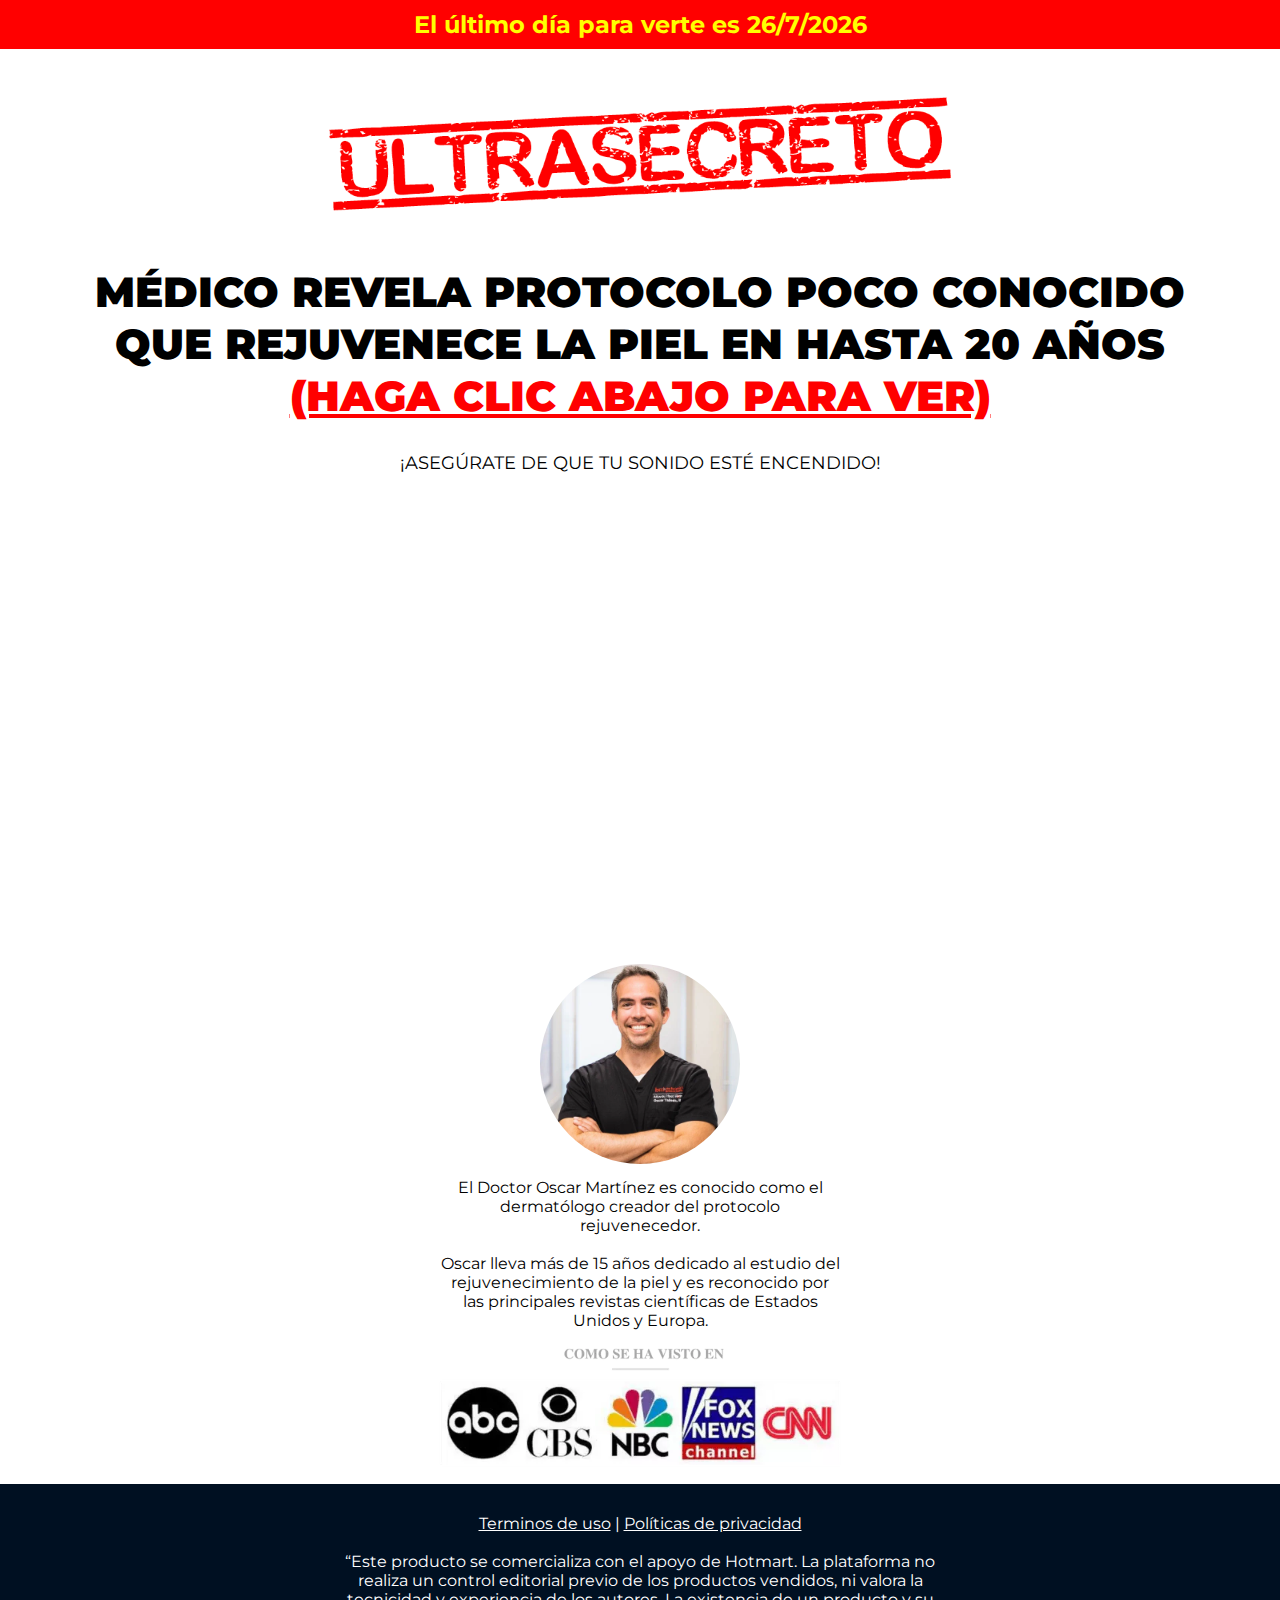
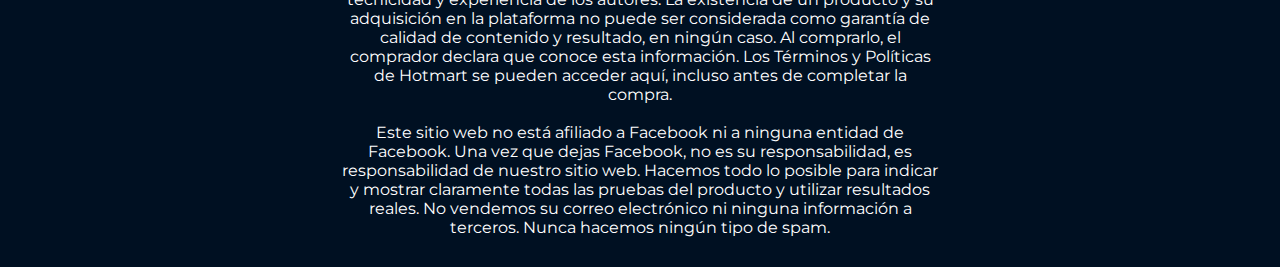
==== video-21/index.html @ 76b5c005 "Initial commit" ====
<!DOCTYPE html>
<html lang="es">
<head>
    <meta charset="UTF-8">
    <meta name="viewport" content="width=device-width, initial-scale=1.0">
    <title>La Piel Perfecta</title>
    <link rel="stylesheet" href="style.css">
    <link rel="preconnect" href="https://fonts.googleapis.com">
    <link rel="preconnect" href="https://fonts.gstatic.com" crossorigin>
    <link href="https://fonts.googleapis.com/css2?family=Montserrat:ital,wght@0,100;0,200;0,300;0,400;0,500;0,600;0,700;0,800;0,900;1,100;1,200;1,300;1,400;1,500;1,600;1,700;1,800;1,900&display=swap" rel="stylesheet">
    <link rel="preload" href="https://player-vz-dd8185b2-1bb.tv.pandavideo.com.br/embed/css/styles.css" as="style">
    <link rel="prerender" href="https://player-vz-dd8185b2-1bb.tv.pandavideo.com.br/embed/?v=d6436af5-0bac-4692-9109-c6af27f13ea1">
    <link rel="preload" href="https://player-vz-dd8185b2-1bb.tv.pandavideo.com.br/embed/js/hls.js" as="script">
    <link rel="preload" href="https://player-vz-dd8185b2-1bb.tv.pandavideo.com.br/embed/js/plyr.polyfilled.min.js" as="script">
    <link rel="preload" href="https://config.tv.pandavideo.com.br/vz-dd8185b2-1bb/d6436af5-0bac-4692-9109-c6af27f13ea1.json" as="fetch">
    <link rel="preload" href="https://config.tv.pandavideo.com.br/vz-dd8185b2-1bb/config.json" as="fetch">
    <link rel="preload" href="https://b-vz-dd8185b2-1bb.tv.pandavideo.com.br/d6436af5-0bac-4692-9109-c6af27f13ea1/playlist.m3u8" as="fetch">
    <link rel="dns-prefetch" href="https://b-vz-dd8185b2-1bb.tv.pandavideo.com.br">
    <link rel="dns-prefetch" href="https://player-vz-dd8185b2-1bb.tv.pandavideo.com.br">
    <link rel="dns-prefetch" href="https://vz-dd8185b2-1bb.b-cdn.net">
</head>
<body>
    <header>
        <h2>El último día para verte es <span id="dataAtual"></span></h2>
    </header>

    <main>
        <img src="img/ultrasecreto.png" alt="" class="ultrasecreto">

        <div class="wrapper-headline">
            <div class="headline">
                <h1 class="uppercase">Médico revela protocolo poco conocido que rejuvenece la piel en hasta 20 años</h1>

                <h1 class="uppercase c-td">&lpar;Haga clic abajo para ver&rpar;</h1>

                <h3 class="uppercase">¡Asegúrate de que tu sonido esté encendido!</h3>
            </div>
        </div>

        <div class="wrapper-vsl">
            <div class="vsl">
                <iframe id="panda-d6436af5-0bac-4692-9109-c6af27f13ea1" src="https://player-vz-dd8185b2-1bb.tv.pandavideo.com.br/embed/?v=d6436af5-0bac-4692-9109-c6af27f13ea1" style="border:none;" allow="accelerometer;gyroscope;autoplay;encrypted-media;picture-in-picture" allowfullscreen=true width="100%" height="100%" fetchpriority="high"></iframe>
            </div>
        </div>

        <div id="20fa13b1-fb0d-4e95-9361-7dc530667f5c"></div>

        <div class="wrapper-sobre">
            <div class="sobre">
                <img src="img/dr.webp" alt="" class="dr">

                <p>El Doctor Oscar Martínez es conocido como el dermatólogo creador del protocolo rejuvenecedor.<br><br>Oscar lleva más de 15 años dedicado al estudio del rejuvenecimiento de la piel y es reconocido por las principales revistas científicas de Estados Unidos y Europa.</p>
            </div>
        </div>

        <img src="img/midias.webp" alt="" class="midia">
    </main>

    <footer>
        <div>
            <p><a href="#">Terminos de uso</a> | <a href="#">Políticas de privacidad</a><br><br>“Este producto se comercializa con el apoyo de Hotmart. La plataforma no realiza un control editorial previo de los productos vendidos, ni valora la tecnicidad y experiencia de los autores. La existencia de un producto y su adquisición en la plataforma no puede ser considerada como garantía de calidad de contenido y resultado, en ningún caso. Al comprarlo, el comprador declara que conoce esta información. Los Términos y Políticas de Hotmart se pueden acceder aquí, incluso antes de completar la compra.<br><br>Este sitio web no está afiliado a Facebook ni a ninguna entidad de Facebook. Una vez que dejas Facebook, no es su responsabilidad, es responsabilidad de nuestro sitio web. Hacemos todo lo posible para indicar y mostrar claramente todas las pruebas del producto y utilizar resultados reales. No vendemos su correo electrónico ni ninguna información a terceros. Nunca hacemos ningún tipo de spam.</p>
        </div>
    </footer>

    <script src="script.js"></script>
</body>
</html>
---- video-21/style.css ----
* {
    margin: 0;
    box-sizing: border-box;
}
h1, h2, h3, p {
    font-family: 'Montserrat', sans-serif;
}
header {
    padding: 10px 5%;
    text-align: center;
    background: #FF0000;
}
header h2 {
    color: #FFFF00;
}
main {
    padding: 0 5%;
    text-align: center;
}
.ultrasecreto {
    max-width: 100%;
    width: 700px;
    margin: 30px 0;
}
.wrapper-headline {
    display: flex;
    justify-content: center;
}
.headline {
    max-width: 1200px;
}
.uppercase {
    text-transform: uppercase;
}
.headline h1 {
    font-size: 42px;
    font-weight: 900;
}
.c-td {
    color: #FF0000;
    text-decoration: underline;
}
.headline h3 {
    margin: 30px 0 10px 0;
    font-size: 18px;
    font-weight: 400;
}
.wrapper-vsl {
    display: flex;
    justify-content: center;
}
.vsl {
    width: 1200px;
    height: 675px;
}
.wrapper-sobre {
    display: flex;
    justify-content: center;
}
.sobre {
    max-width: 400px;
}
.dr {
    max-width: 100%;
    width: 200px;
    border-radius: 50%;
    margin: 30px 0 10px 0;
}
.midia {
    max-width: 100%;
    width: 450px;
}
footer{
    display: flex;
    justify-content: center;
    padding: 30px 5%;
    background: #001022;
    text-align: center;
}
footer div {
    max-width: 600px;
}
footer p {
    color: #FFFFFF;
}
footer a {
    color: #FFFFFF;
}
@media (max-width: 1600px) {
    .vsl {
      width: 1000px;
      height: 562.5px;
    }
}
@media (max-width: 1300px) {
    .vsl {
      width: 800px;
      height: 450px;
    }
}
@media (max-width: 950px) {
    header h2 {
        color: #FFFF00;
        font-size: 21px;
    }
    .ultrasecreto {
        width: 500px;
    }
    .headline h1 {
        font-size: 32px;
    }
    .headline h3 {
        font-size: 16px;
    }
    .vsl {
      width: 600px;
      height: 337.5px;
    }
    .sobre {
        max-width: 300px;
    }
    .dr {
        width: 150px;
    }
    .midia {
        width: 400px;
    }
    footer div {
        max-width: 450px;
    }
}
@media (max-width: 750px) {
    .vsl {
      width: 400px;
      height: 225px;
    }
}
@media (max-width: 500px) {
    header h2 {
        color: #FFFF00;
        font-size: 16px;
    }
    .ultrasecreto {
        width: 200px;
        margin: 15px 0;
    }
    .headline h1 {
        font-size: 21px;
    }
    .headline h3 {
        font-size: 8px;
    }
    .vsl {
      width: 300px;
      height: 168.75px;
    }
    p {
        font-size: 12px;
    }
    .sobre {
        max-width: 250px;
    }
    .dr {
        width: 100px;
    }
    .midia {
        width: 250px;
    }
    footer div {
        max-width: 300px;
    }
}
@media (max-width: 370px) {
    .vsl {
      width: 250px;
      height: 140.675px;
    }
}
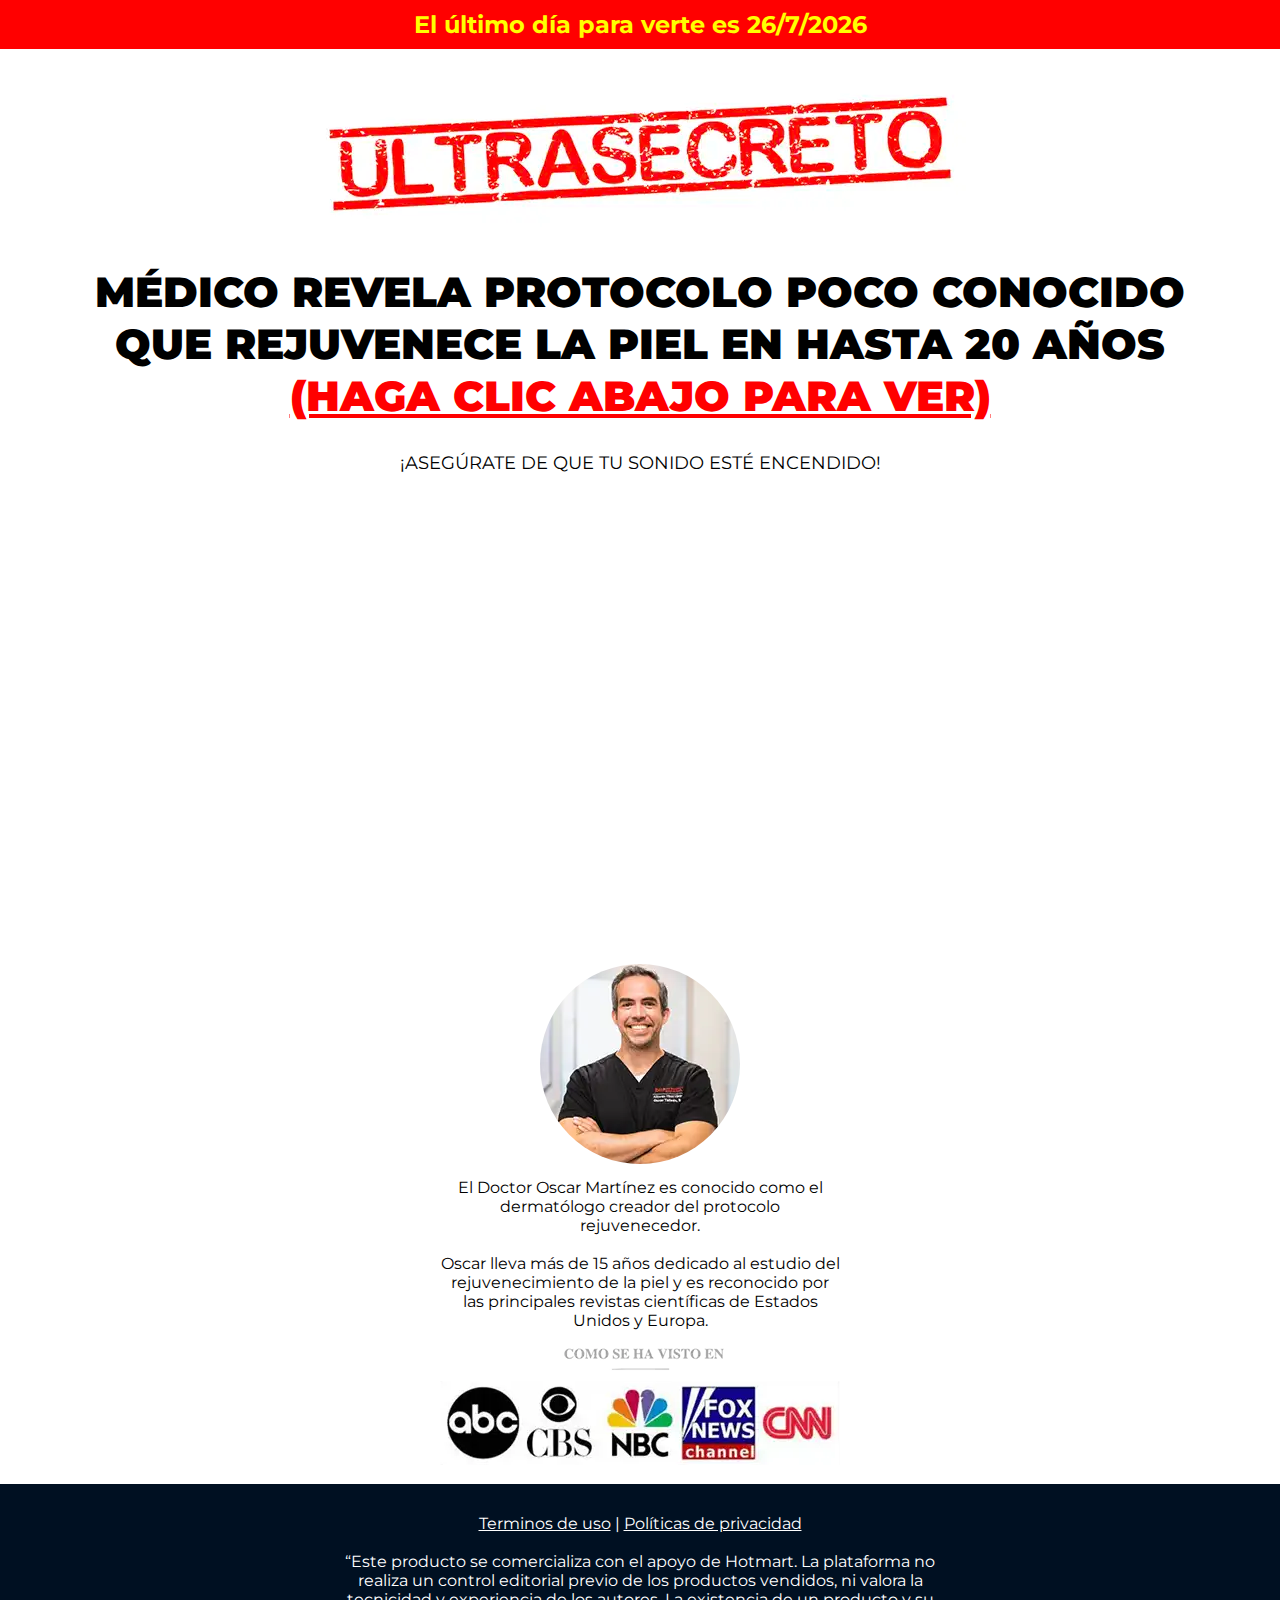
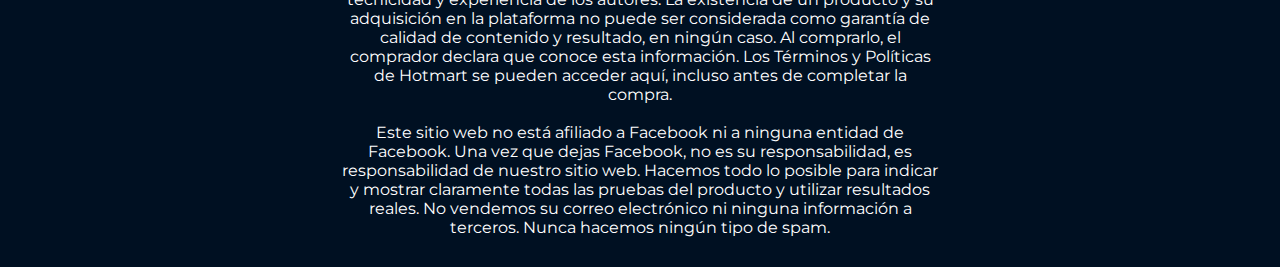
==== commit e203fdbf: "Update" ====
--- a/video-21/index.html
+++ b/video-21/index.html
@@ -1,31 +1,275 @@
 <!DOCTYPE html>
 <html lang="es">
+
 <head>
     <meta charset="UTF-8">
     <meta name="viewport" content="width=device-width, initial-scale=1.0">
-    <title>La Piel Perfecta</title>
-    <link rel="stylesheet" href="style.css">
+    <!-- Google Tag Manager -->
+    <script>(function (w, d, s, l, i) {
+            w[l] = w[l] || []; w[l].push({
+                'gtm.start':
+                    new Date().getTime(), event: 'gtm.js'
+            }); var f = d.getElementsByTagName(s)[0],
+                j = d.createElement(s), dl = l != 'dataLayer' ? '&l=' + l : ''; j.async = true; j.src =
+                    'https://www.googletagmanager.com/gtm.js?id=' + i + dl; f.parentNode.insertBefore(j, f);
+        })(window, document, 'script', 'dataLayer', 'GTM-KZ63JGPQ');</script>
+    <!-- End Google Tag Manager -->
+    <style>
+        * {
+            margin: 0;
+            box-sizing: border-box;
+        }
+
+        h1,
+        h2,
+        h3,
+        p {
+            font-family: 'Montserrat', sans-serif;
+        }
+
+        header {
+            padding: 10px 5%;
+            text-align: center;
+            background: #FF0000;
+        }
+
+        header h2 {
+            color: #FFFF00;
+        }
+
+        main {
+            padding: 0 5%;
+            text-align: center;
+        }
+
+        .ultrasecreto {
+            max-width: 100%;
+            margin: 30px 0;
+        }
+
+        .wrapper-headline {
+            display: flex;
+            justify-content: center;
+        }
+
+        .headline {
+            max-width: 1200px;
+        }
+
+        .uppercase {
+            text-transform: uppercase;
+        }
+
+        .headline h1 {
+            font-size: 42px;
+            font-weight: 900;
+        }
+
+        .c-td {
+            color: #FF0000;
+            text-decoration: underline;
+        }
+
+        .headline h3 {
+            margin: 30px 0 10px 0;
+            font-size: 18px;
+            font-weight: 400;
+        }
+
+        .wrapper-vsl {
+            display: flex;
+            justify-content: center;
+        }
+
+        .vsl {
+            width: 1200px;
+            height: 675px;
+        }
+
+        .wrapper-sobre {
+            display: flex;
+            justify-content: center;
+        }
+
+        .sobre {
+            max-width: 400px;
+        }
+
+        .doctor {
+            max-width: 100%;
+            border-radius: 50%;
+            margin: 30px 0 10px 0;
+        }
+
+        .midias {
+            max-width: 100%;
+        }
+
+        footer {
+            display: flex;
+            justify-content: center;
+            padding: 30px 5%;
+            background: #001022;
+            text-align: center;
+        }
+
+        footer div {
+            max-width: 600px;
+        }
+
+        footer p {
+            color: #FFFFFF;
+        }
+
+        footer a {
+            color: #FFFFFF;
+        }
+
+        @media (max-width: 1600px) {
+            .vsl {
+                width: 1000px;
+                height: 562.5px;
+            }
+        }
+
+        @media (max-width: 1300px) {
+            .vsl {
+                width: 800px;
+                height: 450px;
+            }
+        }
+
+        @media (max-width: 950px) {
+            header h2 {
+                color: #FFFF00;
+                font-size: 21px;
+            }
+
+            .ultrasecreto {
+                width: 500px;
+            }
+
+            .headline h1 {
+                font-size: 32px;
+            }
+
+            .headline h3 {
+                font-size: 16px;
+            }
+
+            .vsl {
+                width: 600px;
+                height: 337.5px;
+            }
+
+            .sobre {
+                max-width: 300px;
+            }
+
+            .doctor {
+                width: 150px;
+            }
+
+            .midias {
+                width: 400px;
+            }
+
+            footer div {
+                max-width: 450px;
+            }
+        }
+
+        @media (max-width: 750px) {
+            .vsl {
+                width: 400px;
+                height: 225px;
+            }
+        }
+
+        @media (max-width: 500px) {
+            header h2 {
+                color: #FFFF00;
+                font-size: 16px;
+            }
+
+            .ultrasecreto {
+                width: 200px;
+                margin: 15px 0;
+            }
+
+            .headline h1 {
+                font-size: 21px;
+            }
+
+            .headline h3 {
+                font-size: 8px;
+            }
+
+            .vsl {
+                width: 300px;
+                height: 168.75px;
+            }
+
+            p {
+                font-size: 12px;
+            }
+
+            .sobre {
+                max-width: 250px;
+            }
+
+            .doctor {
+                width: 100px;
+            }
+
+            .midias {
+                width: 250px;
+            }
+
+            footer div {
+                max-width: 300px;
+            }
+        }
+
+        @media (max-width: 370px) {
+            .vsl {
+                width: 250px;
+                height: 140.675px;
+            }
+        }
+    </style>
     <link rel="preconnect" href="https://fonts.googleapis.com">
     <link rel="preconnect" href="https://fonts.gstatic.com" crossorigin>
-    <link href="https://fonts.googleapis.com/css2?family=Montserrat:ital,wght@0,100;0,200;0,300;0,400;0,500;0,600;0,700;0,800;0,900;1,100;1,200;1,300;1,400;1,500;1,600;1,700;1,800;1,900&display=swap" rel="stylesheet">
+    <link href="https://fonts.googleapis.com/css2?family=Montserrat:wght@400;900&display=swap" rel="stylesheet">
     <link rel="preload" href="https://player-vz-dd8185b2-1bb.tv.pandavideo.com.br/embed/css/styles.css" as="style">
-    <link rel="prerender" href="https://player-vz-dd8185b2-1bb.tv.pandavideo.com.br/embed/?v=d6436af5-0bac-4692-9109-c6af27f13ea1">
+    <link rel="prerender"
+        href="https://player-vz-dd8185b2-1bb.tv.pandavideo.com.br/embed/?v=d6436af5-0bac-4692-9109-c6af27f13ea1">
     <link rel="preload" href="https://player-vz-dd8185b2-1bb.tv.pandavideo.com.br/embed/js/hls.js" as="script">
-    <link rel="preload" href="https://player-vz-dd8185b2-1bb.tv.pandavideo.com.br/embed/js/plyr.polyfilled.min.js" as="script">
-    <link rel="preload" href="https://config.tv.pandavideo.com.br/vz-dd8185b2-1bb/d6436af5-0bac-4692-9109-c6af27f13ea1.json" as="fetch">
+    <link rel="preload" href="https://player-vz-dd8185b2-1bb.tv.pandavideo.com.br/embed/js/plyr.polyfilled.min.js"
+        as="script">
+    <link rel="preload"
+        href="https://config.tv.pandavideo.com.br/vz-dd8185b2-1bb/d6436af5-0bac-4692-9109-c6af27f13ea1.json" as="fetch">
     <link rel="preload" href="https://config.tv.pandavideo.com.br/vz-dd8185b2-1bb/config.json" as="fetch">
-    <link rel="preload" href="https://b-vz-dd8185b2-1bb.tv.pandavideo.com.br/d6436af5-0bac-4692-9109-c6af27f13ea1/playlist.m3u8" as="fetch">
+    <link rel="preload"
+        href="https://b-vz-dd8185b2-1bb.tv.pandavideo.com.br/d6436af5-0bac-4692-9109-c6af27f13ea1/playlist.m3u8"
+        as="fetch">
     <link rel="dns-prefetch" href="https://b-vz-dd8185b2-1bb.tv.pandavideo.com.br">
     <link rel="dns-prefetch" href="https://player-vz-dd8185b2-1bb.tv.pandavideo.com.br">
     <link rel="dns-prefetch" href="https://vz-dd8185b2-1bb.b-cdn.net">
+    <title>La Piel Perfecta</title>
 </head>
+
 <body>
+    <!-- Google Tag Manager (noscript) -->
+    <noscript><iframe src="https://www.googletagmanager.com/ns.html?id=GTM-KZ63JGPQ" height="0" width="0"
+            style="display:none;visibility:hidden"></iframe></noscript>
+    <!-- End Google Tag Manager (noscript) -->
     <header>
         <h2>El último día para verte es <span id="dataAtual"></span></h2>
     </header>
 
     <main>
-        <img src="img/ultrasecreto.png" alt="" class="ultrasecreto">
+        <img src="ultrasecreto.webp" alt="Ultrasecreto" class="ultrasecreto" width="700" height="152.67">
 
         <div class="wrapper-headline">
             <div class="headline">
@@ -39,7 +283,10 @@
 
         <div class="wrapper-vsl">
             <div class="vsl">
-                <iframe id="panda-d6436af5-0bac-4692-9109-c6af27f13ea1" src="https://player-vz-dd8185b2-1bb.tv.pandavideo.com.br/embed/?v=d6436af5-0bac-4692-9109-c6af27f13ea1" style="border:none;" allow="accelerometer;gyroscope;autoplay;encrypted-media;picture-in-picture" allowfullscreen=true width="100%" height="100%" fetchpriority="high"></iframe>
+                <iframe id="panda-d6436af5-0bac-4692-9109-c6af27f13ea1"
+                    src="https://player-vz-dd8185b2-1bb.tv.pandavideo.com.br/embed/?v=d6436af5-0bac-4692-9109-c6af27f13ea1"
+                    style="border:none;" allow="accelerometer;gyroscope;autoplay;encrypted-media;picture-in-picture"
+                    allowfullscreen=true width="100%" height="100%" fetchpriority="high"></iframe>
             </div>
         </div>
 
@@ -47,21 +294,41 @@
 
         <div class="wrapper-sobre">
             <div class="sobre">
-                <img src="img/dr.webp" alt="" class="dr">
-
-                <p>El Doctor Oscar Martínez es conocido como el dermatólogo creador del protocolo rejuvenecedor.<br><br>Oscar lleva más de 15 años dedicado al estudio del rejuvenecimiento de la piel y es reconocido por las principales revistas científicas de Estados Unidos y Europa.</p>
+                <img src="doctor.webp" alt="Doctor Oscar Martínez" class="doctor" width="200" height="200">
+
+                <p>El Doctor Oscar Martínez es conocido como el dermatólogo creador del protocolo
+                    rejuvenecedor.<br><br>Oscar lleva más de 15 años dedicado al estudio del rejuvenecimiento de la piel
+                    y es reconocido por las principales revistas científicas de Estados Unidos y Europa.</p>
             </div>
         </div>
 
-        <img src="img/midias.webp" alt="" class="midia">
+        <img src="midias.webp" alt="Medios de comunicación" class="midias" width="450" height="150">
     </main>
 
     <footer>
         <div>
-            <p><a href="#">Terminos de uso</a> | <a href="#">Políticas de privacidad</a><br><br>“Este producto se comercializa con el apoyo de Hotmart. La plataforma no realiza un control editorial previo de los productos vendidos, ni valora la tecnicidad y experiencia de los autores. La existencia de un producto y su adquisición en la plataforma no puede ser considerada como garantía de calidad de contenido y resultado, en ningún caso. Al comprarlo, el comprador declara que conoce esta información. Los Términos y Políticas de Hotmart se pueden acceder aquí, incluso antes de completar la compra.<br><br>Este sitio web no está afiliado a Facebook ni a ninguna entidad de Facebook. Una vez que dejas Facebook, no es su responsabilidad, es responsabilidad de nuestro sitio web. Hacemos todo lo posible para indicar y mostrar claramente todas las pruebas del producto y utilizar resultados reales. No vendemos su correo electrónico ni ninguna información a terceros. Nunca hacemos ningún tipo de spam.</p>
+            <p><a href="../terminos-de-uso.html">Terminos de uso</a> | <a
+                    href="../politicas-de-privacidad.html ">Políticas de privacidad</a><br><br>“Este producto se
+                comercializa con el apoyo de Hotmart. La plataforma no realiza un control editorial previo de los
+                productos vendidos, ni valora la tecnicidad y experiencia de los autores. La existencia de un producto y
+                su adquisición en la plataforma no puede ser considerada como garantía de calidad de contenido y
+                resultado, en ningún caso. Al comprarlo, el comprador declara que conoce esta información. Los Términos
+                y Políticas de Hotmart se pueden acceder aquí, incluso antes de completar la compra.<br><br>Este sitio
+                web no está afiliado a Facebook ni a ninguna entidad de Facebook. Una vez que dejas Facebook, no es su
+                responsabilidad, es responsabilidad de nuestro sitio web. Hacemos todo lo posible para indicar y mostrar
+                claramente todas las pruebas del producto y utilizar resultados reales. No vendemos su correo
+                electrónico ni ninguna información a terceros. Nunca hacemos ningún tipo de spam.</p>
         </div>
     </footer>
 
-    <script src="script.js"></script>
+    <script>
+        const dataAtual = new Date();
+        const dataFormatada = `${dataAtual.getDate()}/${dataAtual.getMonth() + 1}/${dataAtual.getFullYear()}`;
+        const spanData = document.getElementById('dataAtual');
+        spanData.textContent = dataFormatada;
+
+        if (!document.querySelector('script[src^="https://player.pandavideo.com.br/api.v2.js"]')) { let s = document.createElement('script'); s.src = 'https://player.pandavideo.com.br/api.v2.js'; s.async = true; document.head.appendChild(s); } window.pandascripttag = window.pandascripttag || []; window.pandascripttag.push(function () { const p = new PandaPlayer('panda-d6436af5-0bac-4692-9109-c6af27f13ea1', { onReady() { p.loadButtonInTime({ fetchApi: true }) } }); })
+    </script>
 </body>
+
 </html>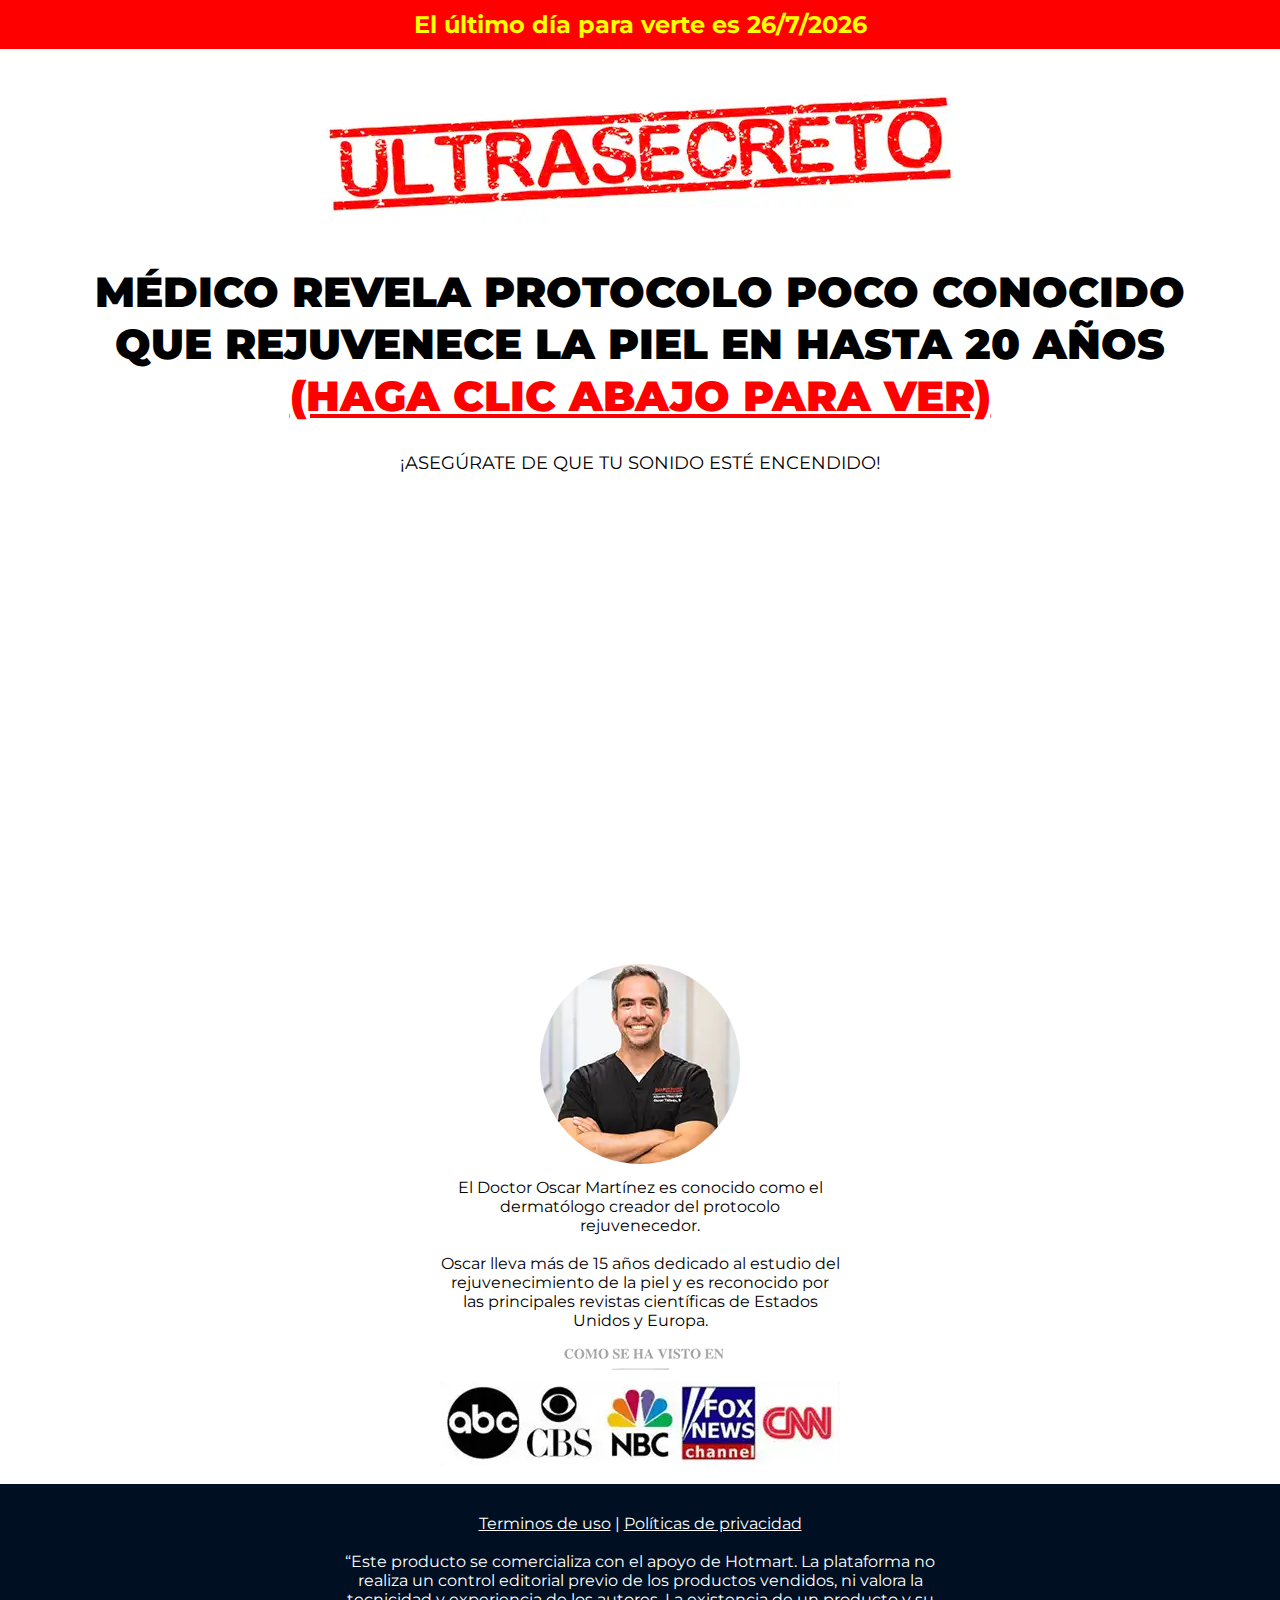
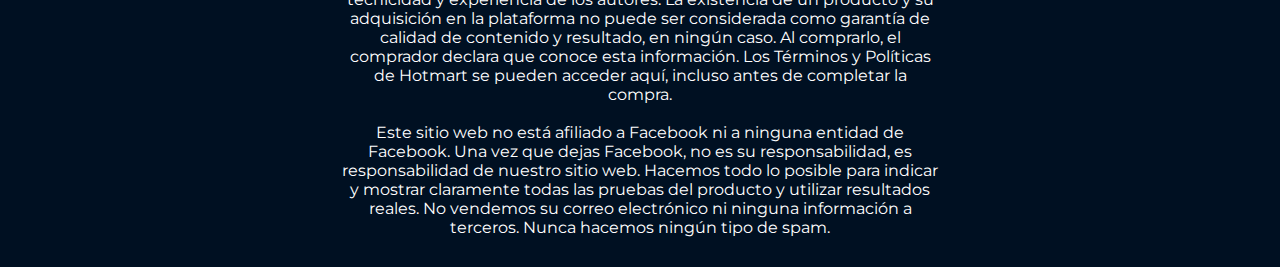
==== commit d43b94ed: "Update" ====
--- a/video-21/index.html
+++ b/video-21/index.html
@@ -269,7 +269,7 @@
     </header>
 
     <main>
-        <img src="ultrasecreto.webp" alt="Ultrasecreto" class="ultrasecreto" width="700" height="152.67">
+        <img src="ultrasecreto.webp" alt="Ultrasecreto" class="ultrasecreto" width="700">
 
         <div class="wrapper-headline">
             <div class="headline">
@@ -294,7 +294,7 @@
 
         <div class="wrapper-sobre">
             <div class="sobre">
-                <img src="doctor.webp" alt="Doctor Oscar Martínez" class="doctor" width="200" height="200">
+                <img src="doctor.webp" alt="Doctor Oscar Martínez" class="doctor" width="200">
 
                 <p>El Doctor Oscar Martínez es conocido como el dermatólogo creador del protocolo
                     rejuvenecedor.<br><br>Oscar lleva más de 15 años dedicado al estudio del rejuvenecimiento de la piel
@@ -302,7 +302,7 @@
             </div>
         </div>
 
-        <img src="midias.webp" alt="Medios de comunicación" class="midias" width="450" height="150">
+        <img src="midias.webp" alt="Medios de comunicación" class="midias" width="450">
     </main>
 
     <footer>
